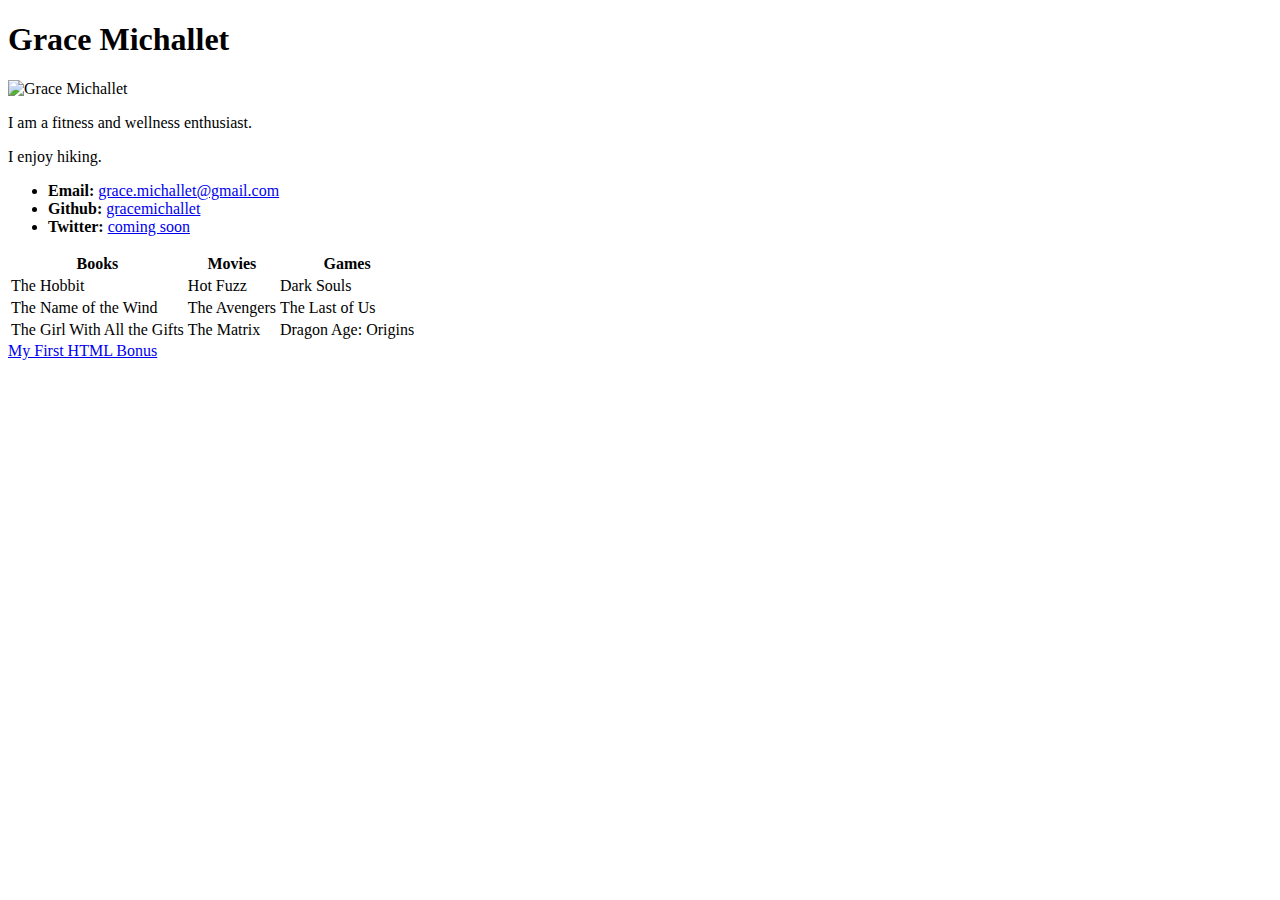
==== index.html @ 164cf860 "index" ====
<!DOCTYPE html>
<html lang="en-us">
<head>
  <meta charset="UTF-8">
  <title>Activity 1: Basic HTML Bio</title>
</head>

<body>

  <h1>Grace Michallet</h1>

  <img src="https://placehold.it/200x200" alt="Grace Michallet">

  <p>I am a fitness and wellness enthusiast.</p>
  <p>I enjoy hiking.</p>

  <ul>
    <li><strong>Email:</strong> <a href="#">grace.michallet@gmail.com</a></li>
    <li><strong>Github:</strong> <a href="#">gracemichallet</a></li>
    <li><strong>Twitter:</strong> <a href="#">coming soon</a></li>
  </ul>

  <table>
    <tr>
      <th>Books</th>
      <th>Movies</th>
      <th>Games</th>
    </tr>
    <tr>
      <td>The Hobbit</td>
      <td>Hot Fuzz</td>
      <td>Dark Souls</td>
    </tr>
    <tr>
      <td>The Name of the Wind</td>
      <td>The Avengers</td>
      <td>The Last of Us</td>
    </tr>
    <tr>
      <td>The Girl With All the Gifts</td>
      <td>The Matrix</td>
      <td>Dragon Age: Origins</td>
    </tr>
  </table>

  <!-- Bonus link to last class page -->
  <a href="../../../../1/Activities/04-Stu_MyFirst_HTML/Solved/my-first-bonus.html">My First HTML Bonus</a>

</body>

</html>
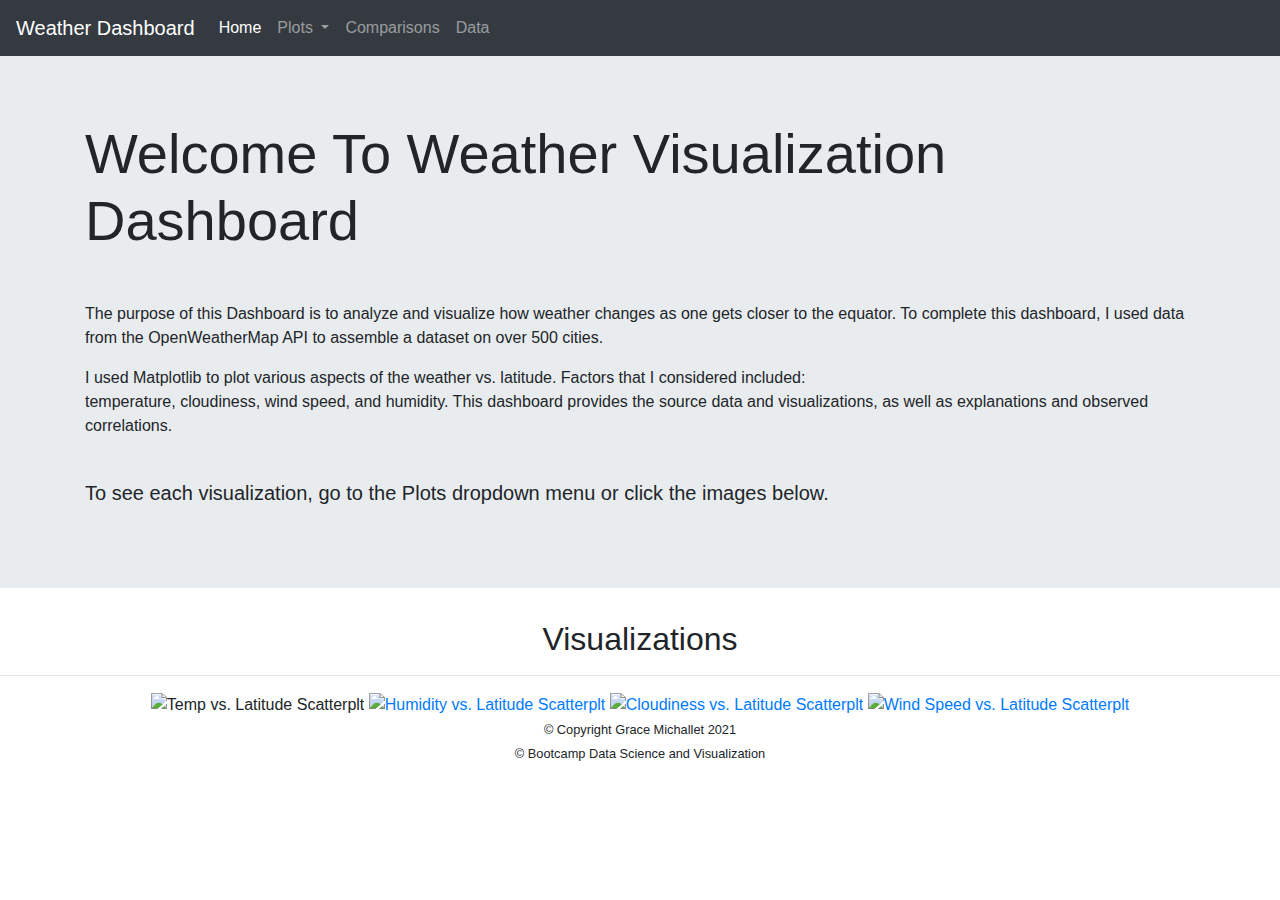
==== commit 1e14d27b: "Add files via upload" ====
--- a/index.html
+++ b/index.html
@@ -1,51 +1,116 @@
-<!DOCTYPE html>
-<html lang="en-us">
-<head>
-  <meta charset="UTF-8">
-  <title>Activity 1: Basic HTML Bio</title>
-</head>
-
-<body>
-
-  <h1>Grace Michallet</h1>
-
-  <img src="https://placehold.it/200x200" alt="Grace Michallet">
-
-  <p>I am a fitness and wellness enthusiast.</p>
-  <p>I enjoy hiking.</p>
-
-  <ul>
-    <li><strong>Email:</strong> <a href="#">grace.michallet@gmail.com</a></li>
-    <li><strong>Github:</strong> <a href="#">gracemichallet</a></li>
-    <li><strong>Twitter:</strong> <a href="#">coming soon</a></li>
-  </ul>
-
-  <table>
-    <tr>
-      <th>Books</th>
-      <th>Movies</th>
-      <th>Games</th>
-    </tr>
-    <tr>
-      <td>The Hobbit</td>
-      <td>Hot Fuzz</td>
-      <td>Dark Souls</td>
-    </tr>
-    <tr>
-      <td>The Name of the Wind</td>
-      <td>The Avengers</td>
-      <td>The Last of Us</td>
-    </tr>
-    <tr>
-      <td>The Girl With All the Gifts</td>
-      <td>The Matrix</td>
-      <td>Dragon Age: Origins</td>
-    </tr>
-  </table>
-
-  <!-- Bonus link to last class page -->
-  <a href="../../../../1/Activities/04-Stu_MyFirst_HTML/Solved/my-first-bonus.html">My First HTML Bonus</a>
-
-</body>
-
-</html>+<!DOCTYPE html>
+<html lang="eng">
+    <head>
+        <!--meta tags-->
+        <meta charset="utf-8"/>
+        <meta http-equiv="refresh" content="30">
+        <meta name="viewport" content="width=device-width, initial-scale=1.0">
+        <meta name="author" content="Grace Michallet">
+        <meta name="description" content="Analysis on how weather changes as one gets closer to the equator.">
+
+        <!--bootstrap ccs-->
+        <link href="https://stackpath.bootstrapcdn.com/bootstrap/4.3.1/css/bootstrap.min.css" rel="stylesheet" integrity="sha384-ggOyR0iXCbMQv3Xipma34MD+dH/1fQ784/j6cY/iJTQUOhcWr7x9JvoRxT2MZw1T" crossorigin="anonymous">
+        <link rel="stylesheet" href="Style.css">
+        <title>Web Visualization Dashboard - Grace Michallet</title>
+
+    </head>
+
+    <!--body-->
+
+    <!--navbar-->
+    <body>
+            
+            <nav class="navbar navbar-expand-lg navbar-dark bg-dark">
+                    <!-- Navbar content -->
+                    <a class="navbar-brand" href="index.html">Weather Dashboard</a>
+                    <button class="navbar-toggler" type="button" data-toggle="collapse" data-target="#navbarSupportedContent" aria-controls="navbarSupportedContent" aria-expanded="false" aria-label="Toggle navigation">
+                      <span class="navbar-toggler-icon"></span>
+                    </button>
+                  
+                    <div class="collapse navbar-collapse" id="navbarSupportedContent">
+                      <ul class="navbar-nav mr-auto">
+                        
+                        <li class="nav-item active">
+                          <a class="nav-link" href="index.html">Home<span class="sr-only">(current)</span></a>
+                        </li>
+                       
+                        <li class="nav-item dropdown">
+                          <a class="nav-link dropdown-toggle" href="#" id="navbarDropdown" role="button" data-toggle="dropdown" aria-haspopup="true" aria-expanded="false">
+                            Plots
+                          </a>
+                          <div class="dropdown-menu" aria-labelledby="navbarDropdown">
+                            <a class="dropdown-item" href="temperature.html">Max Temperature</a>
+                            <a class="dropdown-item" href="humidity.html">Humidity</a>
+                            <a class="dropdown-item" href="cloudiness.html">Cloudiness</a>
+                            <a class="dropdown-item" href="windspeed.html">Wind Speed</a>
+                          </div>
+                        </li>
+                        
+                        <li class="nav-item">
+                          <a class="nav-link " href="comparisons.html" tabindex="-1" >Comparisons</a>
+                        </li>
+                        <li class = "nav-item">
+                          <a class = "nav-link " href="data.html" tabindex="-1" >Data</a>
+                        </li>
+                        
+                        </ul>
+                      
+                    </div>
+                </nav>
+
+
+
+                <!--JUMBOTRON-->
+                <div class="jumbotron jumbotron-fluid">
+                        <div class="container">
+                          <h1 class="display-4">Welcome To Weather Visualization Dashboard</h1><br>
+                          <p class="lead"><p>The purpose of this Dashboard is to analyze and visualize how weather changes as one gets closer to the equator.
+                                To complete this dashboard, I used data from the OpenWeatherMap API to assemble a dataset on over 500 cities.</p>
+                                I used Matplotlib to plot various aspects of the weather vs. latitude. Factors that I considered included:</br>
+                                <p>temperature, cloudiness, wind speed, and humidity. This dashboard provides the source data and visualizations, as well as explanations and observed correlations.</p>
+                              </p><br>
+                              <p class ="lead">To see each visualization, go to the Plots dropdown menu or click the images below.</p>
+                        </div>
+              
+                    </div>
+                <div class= "margin:0">
+                    <div class= "text-center">
+                    <h2 class= "main-pg-subheader">Visualizations</h2>
+                    <hr>
+                    <div class="sidebar"
+                        <a href= "temperature.html"><img id= "side-img1" src="Resources/assets/images/Fig1.png" alt= "Temp vs. Latitude Scatterplt"></a>
+                        <a href= "humidity.html"><img id= "side-img2" src= "Resources/assets/images/Fig2.png", alt= "Humidity vs. Latitude Scatterplt"></a>
+                        <a href= "cloudiness.html"><img id= "side-img3" src= "Resources/assets/images/Fig3.png", alt= "Cloudiness vs. Latitude Scatterplt"></a>
+                        <a href= "windspeed.html"><img id= "side-img4" src= "Resources/assets/images/Fig4.png", alt= "Wind Speed vs. Latitude Scatterplt"></a>
+                        </div>
+                       
+
+                            
+
+                    <footer class="footer">
+                        <div class="container">
+                          <a href="https://github.com/gmichallet/Web-Design-Challenge" target="_blank">
+                            <i class="fab fa-github fa-2x"></i>
+                          </a>
+                          
+                          <a href="mailto:grace.michallet@gmail.com">
+                            <i class="fas fa-at fa-2x"></i>
+                          </a>
+                          <p class="text text-center">
+                            <small>© Copyright Grace Michallet 2021</br>
+                                © Bootcamp Data Science and Visualization</small>
+                              </p>
+                            </div>
+                          </footer>
+
+
+                    <!-- Optional JavaScript -->
+                    <!-- jQuery first, then Popper.js, then Bootstrap JS -->
+                    <script src="https://code.jquery.com/jquery-3.2.1.slim.min.js" integrity="sha384-KJ3o2DKtIkvYIK3UENzmM7KCkRr/rE9/Qpg6aAZGJwFDMVNA/GpGFF93hXpG5KkN" crossorigin="anonymous"></script>
+                    <script src="https://cdnjs.cloudflare.com/ajax/libs/popper.js/1.12.9/umd/popper.min.js" integrity="sha384-ApNbgh9B+Y1QKtv3Rn7W3mgPxhU9K/ScQsAP7hUibX39j7fakFPskvXusvfa0b4Q" crossorigin="anonymous"></script>
+                    <script src="https://maxcdn.bootstrapcdn.com/bootstrap/4.0.0/js/bootstrap.min.js" integrity="sha384-JZR6Spejh4U02d8jOt6vLEHfe/JQGiRRSQQxSfFWpi1MquVdAyjUar5+76PVCmYl" crossorigin="anonymous"></script>
+    </body>       
+
+
+
+</html>
